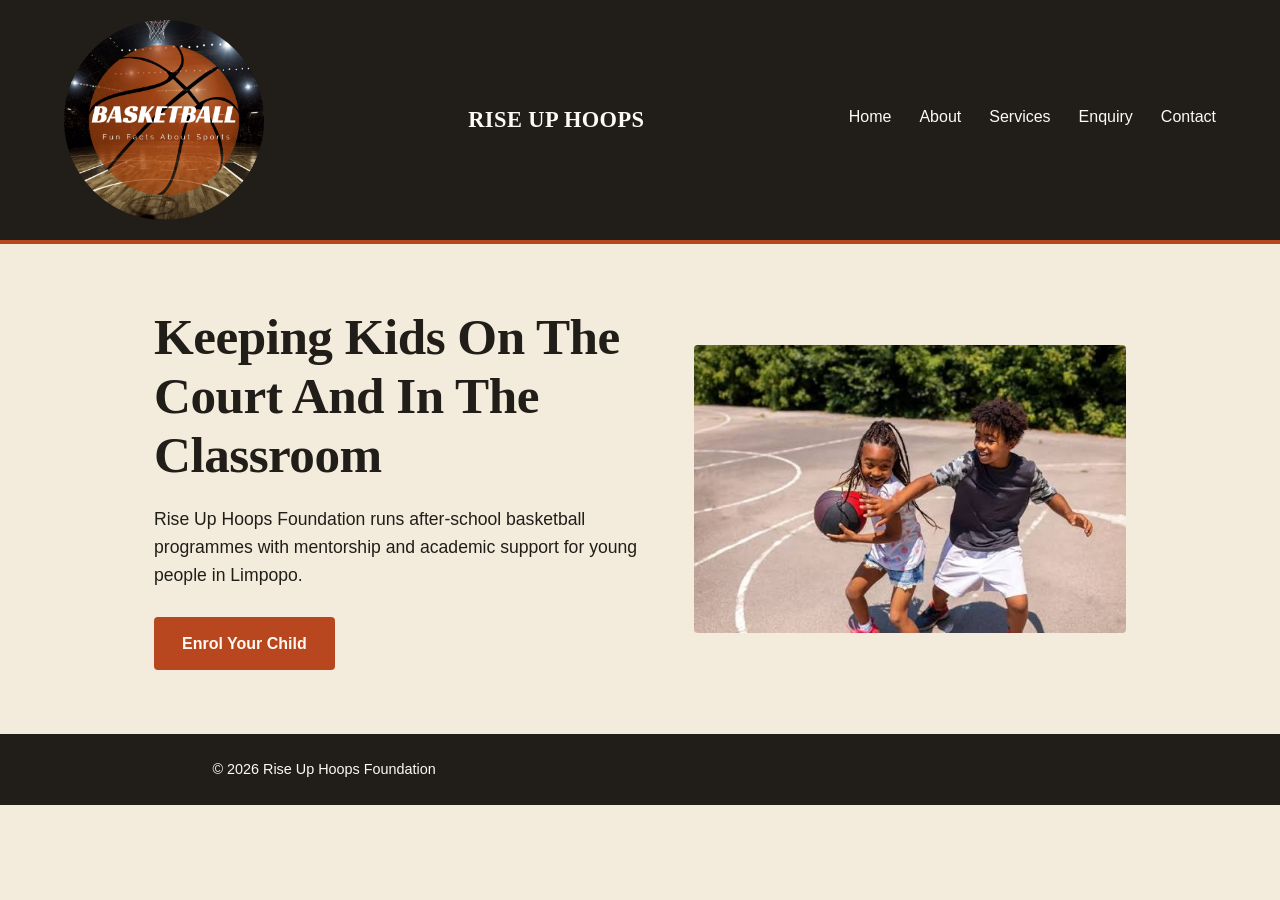
==== index.html @ 02664dcf "Initial commit" ====
<!DOCTYPE html>
<html lang="en">
<head>
    <meta charset="UTF-8">
    <meta name="viewport" content="width=device-width, initial-scale=1.0">
    <title>Rise Up Hoops Foundation</title>
    <link rel="stylesheet" href="css/style.css">
</head>
<body>

<header>
    
    <div>
      <img src="images/Basketball-Blog-Cover.jpg" width="200" class="logo-img">
    </div>

    <div class="logo">RISE UP HOOPS</div>
    <nav>
        <a href="index.html">Home</a>
        <a href="about.html">About</a>
        <a href="services.html">Services</a>
        <a href="enquiry.html">Enquiry</a>
        <a href="contact.html">Contact</a>
    </nav>
</header>

<main>
    <section class="hero">
        <div class="hero-content">
            <h1>Keeping Kids On The Court And In The Classroom</h1>
            <p>
                Rise Up Hoops Foundation runs after-school basketball programmes
                with mentorship and academic support for young people in Limpopo.
            </p>
            <a href="enquiry.html" class="btn">Enrol Your Child</a>
        </div>
        <div class="hero-media">
            <img src="images/images.jpg" alt="Children playing basketball at a Rise Up Hoops after-school session" width="600" height="450">
        </div>
    </section>
</main>

<footer>
    <p>&copy; 2026 Rise Up Hoops Foundation</p>
</footer>

<script src="js/script.js"></script>

</body>
</html>
---- css/style.css ----
/* ==========================================================================
   Rise Up Hoops Foundation — style.css
   Part 2: CSS Styling and Responsive Design
   ========================================================================== */

/* --- 1. RESET ------------------------------------------------------------ */
* {
    box-sizing: border-box;
    margin: 0;
    padding: 0;
}

img {
    max-width: 100%;
    height: auto;
    display: block;
}
.logo-img {
  width: 200px;
  height: 200px;
  border-radius: 50%;
  object-fit: cover;
}
.logo-img {
  width: 200px;
  height: 200px;
  border-radius: 50%;
  object-fit: cover;
  object-position: center;
}
/* --- 2. VARIABLES (base style / colour scheme) --------------------------- */
:root {
    /* colour */
    --color-court: #B8471F;    /* primary — burnt clay orange, the court */
    --color-court-dark: #8F3717;
    --color-moss: #4F5D34;     /* secondary — academic / "books" accent */
    --color-ink: #211D18;      /* body text */
    --color-paper: #F3ECDD;    /* page background */
    --color-panel: #FDFAF3;    /* card / alt-section background */
    --color-line: #DDD0B8;     /* hairline borders */

    /* type */
    --font-display: 'Fraunces', Georgia, 'Times New Roman', serif;
    --font-body: 'Karla', Arial, Helvetica, sans-serif;

    /* layout */
    --max-width: 1100px;
    --radius: 4px;
}

/* --- 3. BASE STYLE --------------------------------------------------------- */
html {
    font-size: 100%;
    scroll-behavior: smooth;
}

body {
    font-family: var(--font-body);
    font-size: 1rem;
    line-height: 1.6;
    color: var(--color-ink);
    background-color: var(--color-paper);
}

h1, h2, h3 {
    font-family: var(--font-display);
    font-weight: 900;
    line-height: 1.15;
    letter-spacing: -0.01em;
}

h1 {
    font-size: clamp(2rem, 1.4rem + 2.5vw, 3.2rem);
}

h2 {
    font-size: clamp(1.5rem, 1.2rem + 1.2vw, 2.2rem);
    margin-bottom: 1rem;
}

h3 {
    font-size: 1.25rem;
    margin-bottom: 0.5rem;
}

p {
    max-width: 65ch;
}

a {
    color: var(--color-court);
}

hr {
    display: none; /* the layout separators aren't needed once sections are styled */
}

/* --- 4. HEADER & NAV ------------------------------------------------------- */
header {
    display: flex;
    flex-wrap: wrap;
    align-items: center;
    justify-content: space-between;
    gap: 1rem;
    padding: 1.25rem 5%;
    background-color: var(--color-ink);
    border-bottom: 4px solid var(--color-court);
}

.logo {
    font-family: var(--font-display);
    font-weight: 900;
    font-size: 1.4rem;
    letter-spacing: 0.02em;
    color: var(--color-panel);
}

nav {
    display: flex;
    flex-wrap: wrap;
    gap: 1.75rem;
}

nav a {
    color: var(--color-panel);
    text-decoration: none;
    font-weight: 500;
    padding-bottom: 4px;
    border-bottom: 2px solid transparent;
    transition: border-color 0.15s ease, color 0.15s ease;
}

nav a:hover,
nav a:focus-visible {
    border-bottom-color: var(--color-court);
}

/* --- 5. MAIN LAYOUT / SECTIONS --------------------------------------------- */
main {
    display: block;
}

.section {
    max-width: var(--max-width);
    margin: 0 auto;
    padding: 3.5rem 5%;
}

.alt-bg {
    background-color: var(--color-panel);
    border-top: 1px solid var(--color-line);
    border-bottom: 1px solid var(--color-line);
}

.alt-bg > * {
    max-width: var(--max-width);
    margin-left: auto;
    margin-right: auto;
}

/* --- 6. HERO ---------------------------------------------------------------- */
.hero {
    display: flex;
    align-items: center;
    gap: 3rem;
    max-width: var(--max-width);
    margin: 0 auto;
    padding: 4rem 5%;
}

.hero-content {
    flex: 1 1 420px;
}

.hero-content p {
    margin: 1.25rem 0 1.75rem;
    font-size: 1.1rem;
}

.hero-media {
    flex: 1 1 360px;
}

.hero-media img {
    border-radius: var(--radius);
}

/* --- 7. BUTTON --------------------------------------------------------------- */
.btn {
    display: inline-block;
    background-color: var(--color-court);
    color: var(--color-panel);
    font-family: var(--font-body);
    font-weight: 700;
    text-decoration: none;
    padding: 0.85rem 1.75rem;
    border: none;
    border-radius: var(--radius);
    cursor: pointer;
    font-size: 1rem;
    transition: background-color 0.15s ease;
}

.btn:hover,
.btn:focus-visible {
    background-color: var(--color-court-dark);
}

/* --- 8. MISSION / VISION BOXES (about.html) ---------------------------------- */
.box-grid {
    display: grid;
    grid-template-columns: repeat(2, 1fr);
    gap: 1.75rem;
    margin-top: 2rem;
}

.box {
    background-color: var(--color-panel);
    border-left: 4px solid var(--color-moss);
    border-radius: var(--radius);
    padding: 1.75rem;
}

/* --- 9. PROGRAMME CARDS (services.html) --------------------------------------- */
.card-grid {
    display: grid;
    grid-template-columns: repeat(auto-fit, minmax(220px, 1fr));
    gap: 1.5rem;
}

.card {
    background-color: var(--color-panel);
    border: 1px solid var(--color-line);
    border-top: 4px solid var(--color-court);
    border-radius: var(--radius);
    padding: 1.5rem;
}

.card p {
    font-size: 0.95rem;
    color: var(--color-ink);
    opacity: 0.85;
}

/* --- 10. SIX COMMITMENTS LIST -------------------------------------------------- */
.commitments {
    counter-reset: commitment;
    list-style: none;
    display: grid;
    grid-template-columns: repeat(2, 1fr);
    gap: 1rem 2rem;
    margin-top: 1.5rem;
}

.commitments li {
    position: relative;
    padding-left: 2.5rem;
    font-weight: 500;
}

.commitments li::before {
    counter-increment: commitment;
    content: counter(commitment);
    position: absolute;
    left: 0;
    top: -0.1rem;
    width: 1.8rem;
    height: 1.8rem;
    display: flex;
    align-items: center;
    justify-content: center;
    background-color: var(--color-moss);
    color: var(--color-panel);
    border-radius: 50%;
    font-family: var(--font-display);
    font-size: 0.9rem;
}

/* --- 11. FORM (enquiry.html) --------------------------------------------------- */
.enquiry-form {
    display: flex;
    flex-direction: column;
    gap: 1.25rem;
    max-width: 520px;
}

.form-group {
    display: flex;
    flex-direction: column;
    gap: 0.4rem;
}
.form-submit{
    display: flex;
    justify-content: center;
    margin-top:20px;
}
.enquiry-form label {
    font-weight: 700;
    font-size: 0.95rem;
}

.enquiry-form input,
.enquiry-form textarea {
    font-family: var(--font-body);
    font-size: 1rem;
    padding: 0.7rem 0.85rem;
    border: 1px solid var(--color-line);
    border-radius: var(--radius);
    background-color: var(--color-panel);
    color: var(--color-ink);
}

.enquiry-form input:focus-visible,
.enquiry-form textarea:focus-visible {
    outline: 2px solid var(--color-court);
    outline-offset: 1px;
}

.enquiry-form .btn {
    align-self: flex-start;
}

/* --- 12. CONTACT PAGE ------------------------------------------------------------ */
.contact-info p {
    font-size: 1.1rem;
    margin-bottom: 0.75rem;
}

/* --- 13. FOOTER ------------------------------------------------------------------- */
footer {
    background-color: var(--color-ink);
    color: var(--color-panel);
    text-align: center;
    padding: 1.5rem 5%;
    font-size: 0.9rem;
}

/* ==========================================================================
   14. RESPONSIVE — TABLET (max-width: 900px)
   ========================================================================== */
@media (max-width: 900px) {
    .hero {
        flex-direction: column;
        text-align: left;
        padding-top: 2.5rem;
    }

    .box-grid {
        grid-template-columns: 1fr;
    }

    header {
        flex-direction: column;
        align-items: flex-start;
    }
}

/* ==========================================================================
   15. RESPONSIVE — MOBILE (max-width: 600px)
   ========================================================================== */
@media (max-width: 600px) {
    .section {
        padding: 2.5rem 6%;
    }

    nav {
        gap: 1rem 1.25rem;
        font-size: 0.95rem;
    }

    .commitments {
        grid-template-columns: 1fr;
    }

    .card-grid {
        grid-template-columns: 1fr;
    }

    .enquiry-form {
        max-width: 100%;
    }

    .enquiry-form .btn {
        width: 100%;
        text-align: center;
    }
}
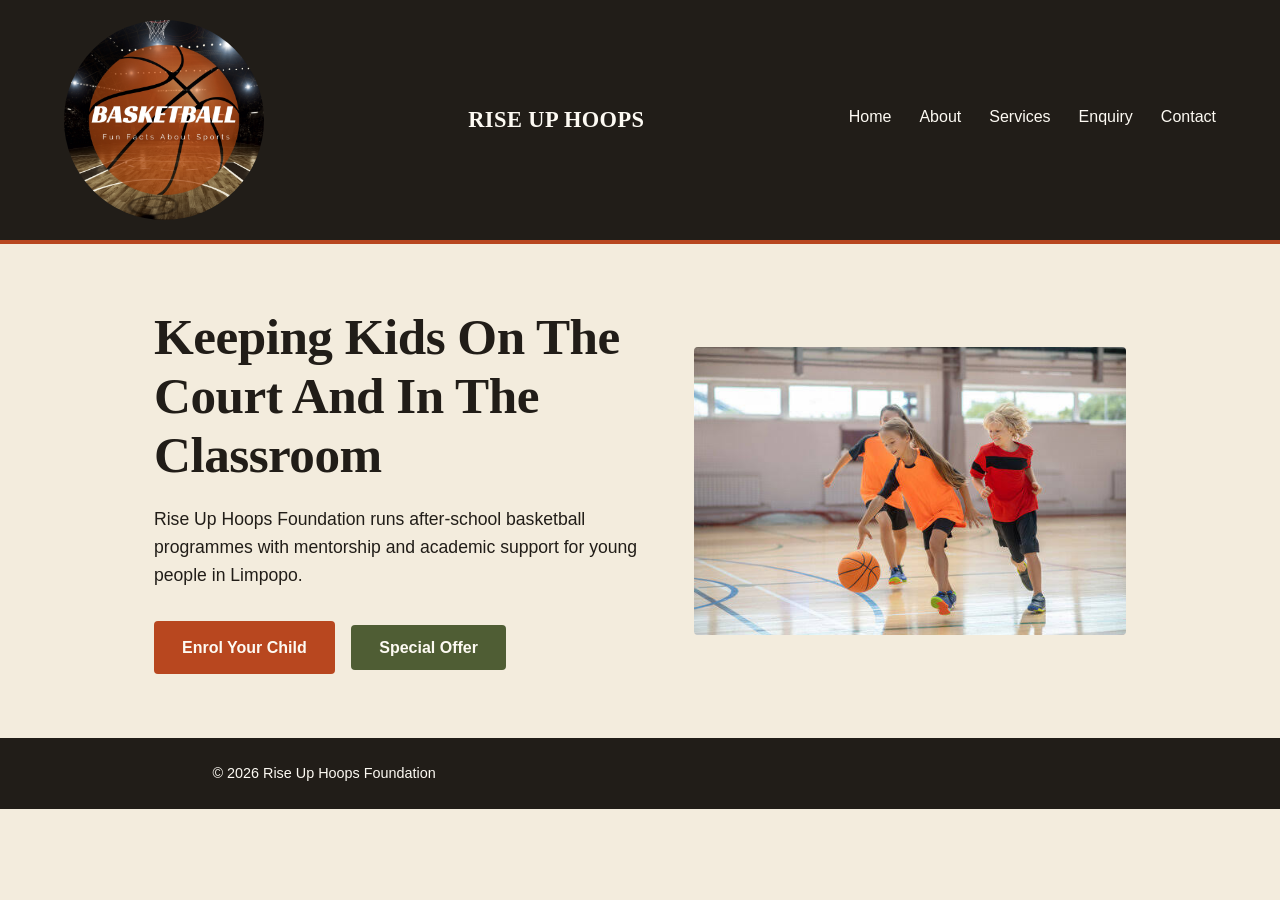
==== commit 1cbed86d: "new new updates" ====
--- a/index.html
+++ b/index.html
@@ -3,15 +3,15 @@
 <head>
     <meta charset="UTF-8">
     <meta name="viewport" content="width=device-width, initial-scale=1.0">
-    <title>Rise Up Hoops Foundation</title>
+    <title>Rise Up Hoops Foundation | After-School Basketball in Polokwane</title>
+    <meta name="description" content="Rise Up Hoops Foundation runs after-school basketball programmes with mentorship and academic support for young people in Polokwane and Limpopo.">
     <link rel="stylesheet" href="css/style.css">
 </head>
 <body>
 
 <header>
-    
     <div>
-      <img src="images/Basketball-Blog-Cover.jpg" width="200" class="logo-img">
+      <img src="images/Basketball-Blog-Cover.jpg" width="200" class="logo-img" alt="Rise Up Hoops logo">
     </div>
 
     <div class="logo">RISE UP HOOPS</div>
@@ -25,7 +25,7 @@
 </header>
 
 <main>
-    <section class="hero">
+     <section class="hero">
         <div class="hero-content">
             <h1>Keeping Kids On The Court And In The Classroom</h1>
             <p>
@@ -33,9 +33,15 @@
                 with mentorship and academic support for young people in Limpopo.
             </p>
             <a href="enquiry.html" class="btn">Enrol Your Child</a>
+            <button type="button" class="btn btn-offer" id="offer-btn">Special Offer</button>
+
+            <div class="offer-box" id="offer-box" hidden>
+                <h3>Special Offer: 50% Off!</h3>
+                <p>Sign up 2 or more children and get 50% off the monthly fee. That is R25 instead of R50 per child.</p>
+            </div>
         </div>
         <div class="hero-media">
-            <img src="images/images.jpg" alt="Children playing basketball at a Rise Up Hoops after-school session" width="600" height="450">
+            <img src="images/images (16).jpg" alt="Children playing basketball at a Rise Up Hoops after-school session" width="600" height="450">
         </div>
     </section>
 </main>
@@ -47,4 +53,4 @@
 <script src="js/script.js"></script>
 
 </body>
-</html>
+</html>
--- a/css/style.css
+++ b/css/style.css
@@ -384,4 +384,152 @@
         width: 100%;
         text-align: center;
     }
+}/* ==========================================================================
+   PART 3 ADDITIONS
+   ========================================================================== */
+
+/* --- Forms --- */
+.enquiry-form select {
+    font-family: var(--font-body);
+    font-size: 1rem;
+    padding: 0.7rem 0.85rem;
+    border: 1px solid var(--color-line);
+    border-radius: var(--radius);
+    background-color: var(--color-panel);
+}
+
+.error {
+    color: #B3261E;
+    font-size: 0.9rem;
+}
+
+.response-box {
+    margin-top: 1.5rem;
+    padding: 1rem 1.25rem;
+    background-color: var(--color-panel);
+    border-left: 4px solid var(--color-moss);
+    max-width: 520px;
+}
+.response-box:empty {
+    display: none;
+}
+
+/* --- Search box (services) --- */
+#search {
+    font-family: var(--font-body);
+    font-size: 1rem;
+    padding: 0.7rem 0.85rem;
+    margin-bottom: 1.5rem;
+    width: 100%;
+    max-width: 320px;
+    border: 1px solid var(--color-line);
+    border-radius: var(--radius);
+}
+
+/* --- Map --- */
+#map {
+    height: 400px;
+    margin-top: 1.5rem;
+    border-radius: var(--radius);
+}
+
+/* --- Accordion (about) --- */
+.accordion-btn {
+    display: block;
+    width: 100%;
+    text-align: left;
+    padding: 1rem 0;
+    background: none;
+    border: none;
+    border-bottom: 1px solid var(--color-line);
+    font-family: var(--font-display);
+    font-weight: 900;
+    font-size: 1.1rem;
+    cursor: pointer;
+}
+.accordion-panel {
+    display: none;
+    padding: 1rem 0;
+}
+.accordion-panel.open {
+    display: block;
+    animation: fadeIn 0.4s ease;
+}
+
+/* --- Gallery + lightbox (about) --- */
+.gallery {
+    display: grid;
+    grid-template-columns: repeat(auto-fit, minmax(240px, 1fr));
+    gap: 1rem;
+    margin-top: 1.5rem;
+}
+.gallery img {
+    width: 100%;
+    height: 200px;
+    object-fit: cover;
+    cursor: pointer;
+    transition: transform 0.2s ease;
+}
+.gallery img:hover {
+    transform: scale(1.03);
+}
+
+#lightbox {
+    display: none;
+    position: fixed;
+    top: 0;
+    left: 0;
+    width: 100%;
+    height: 100%;
+    background-color: rgba(0, 0, 0, 0.85);
+    align-items: center;
+    justify-content: center;
+    padding: 1rem;
+    cursor: pointer;
+    z-index: 1000;
+}
+#lightbox.show {
+    display: flex;
+    animation: fadeIn 0.3s ease;
+}
+#lightbox img {
+    max-height: 90vh;
+}
+
+@keyframes fadeIn {
+    from { opacity: 0; }
+    to   { opacity: 1; }
+}
+
+/* --- Email preview (contact) --- */
+#email-preview {
+    margin-top: 1.5rem;
+    max-width: 520px;
+}
+#email-preview pre {
+    white-space: pre-wrap;
+    font-family: var(--font-body);
+    padding: 1rem;
+    margin: 1rem 0;
+    background-color: var(--color-paper);
+    border: 1px solid var(--color-line);
+}
+    /* --- Special offer --- */
+.btn-offer {
+    background-color: var(--color-moss);
+    margin: 0.5rem 0 0 0.75rem;
+}
+.btn-offer:hover {
+    background-color: #3b4727;
+}
+.offer-box {
+    margin-top: 1.25rem;
+    padding: 1rem 1.25rem;
+    background-color: var(--color-panel);
+    border-left: 4px solid var(--color-court);
+    max-width: 520px;
+    animation: fadeIn 0.4s ease;
+}
+.offer-box[hidden] {
+    display: none;
 }
